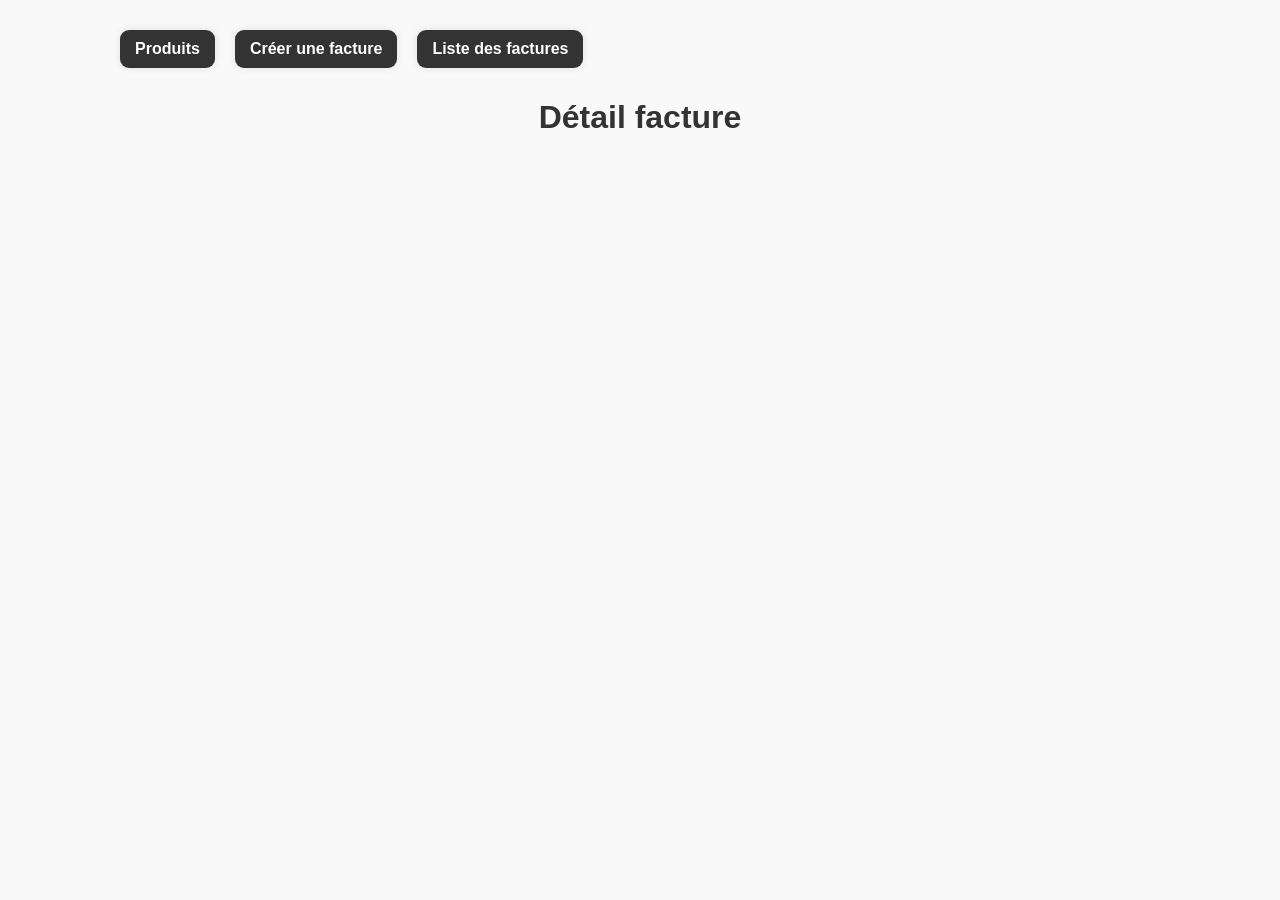
==== Exercice2/frontend/details.html @ ca305d29 "Page facture détails + CSS" ====
<!DOCTYPE html>
<html lang="fr">
<head>
    <meta charset="UTF-8">
    <title>Détail facture</title>
    <link rel="stylesheet" href="./css/style.css">
</head>
<body>

<div id="navbar"></div>


<h1>Détail facture</h1>

<div id="factureContainer"></div>

<script src="./js/navbar.js"></script>
<script src="./js/details.js"></script>

</body>
</html>
---- Exercice2/frontend/css/style.css ----
body {
    font-family: Arial, sans-serif;
    margin: 0px 90px ;
    padding: 20px;
    background-color: #f9f9f9;
    color: #333;
}

h1, h2 {
    text-align: center;
    margin-bottom: 20px;
}

/* ---------- Navbar ---------- */

.navbar {
    display: flex;
    justify-content: flex-start;
    /* border-bottom: 1px solid black; */
}

.navbar a {
    padding: 10px 15px;
    margin: 10px;
    border-radius: 9px;
    background-color: #333;
    box-shadow: 0 0 8px rgba(0,0,0,0.1);
}

#navbar a {
    color: rgb(255, 255, 255);
    text-decoration: none;
    font-weight: bold;
}

.navbar a:hover, #navbar a:hover {
    text-decoration: underline;
}

/* ---------- Formulaires ---------- */

form {
    display: flex;
    flex-direction: column; 
    gap: 15px;
    padding: 20px;
    background-color: #fff;
    border-radius: 8px;
    box-shadow: 0 0 8px rgba(0,0,0,0.1);
    max-width: 500px;
    margin: 0 auto 30px auto;
}

.form-row {
    display: flex;
    align-items: center;
    justify-content: flex-start;
    gap: 10px;
}

form label {
    width: 120px; 
    text-align: right;
    padding-right: 10px;
    font-weight: bold;
}

form input {
    flex: 1;
    max-width: 200px;
    padding: 6px 10px;
    border: 1px solid #ccc;
    border-radius: 4px;
    font-size: 14px;
}

form button {
    align-self: center; 
    padding: 10px 20px;
    background-color: #2e2e2e;
    box-shadow: 0 0 5px rgba(143, 143, 143, 0.1);
    color: white;
    color: white;
    border: none;
    border-radius: 5px;
    cursor: pointer;
    font-size: 16px;
}


/* ---------- Tableaux produits ---------- */
table {
    width: 100%;
    border-collapse: collapse;
    margin-bottom: 20px;
    background-color: #fff;
    border-radius: 8px;
    overflow: hidden;
    box-shadow: 0 0 5px rgba(0,0,0,0.1);
}

th, td {
    padding: 12px;
    text-align: center;
    border-bottom: 1px solid #ddd;
}

th {
    background-color: #474747;
    color: white;
}

tr:nth-child(even) {
    background-color: #f2f2f2;
}

/* ---------- Boutons actions ---------- */
button {
    padding: 6px 12px;
    margin: 5px auto;
    border: none;
    border-radius: 5px;
    cursor: pointer;
}

button.modifier { 
    margin-right: 5px;
    padding: 5px auto;
    background-color: #555;
    box-shadow: 0 0 5px rgba(0,0,0,0.2);
    color: white;
}

button.supprimer { 
    padding: 5px auto;
    background-color: #0a0302;
    box-shadow: 0 0 5px rgba(143, 143, 143, 0.1);
    color: white;
}



/* ---------- Pagination ---------- */
#prevPage, #nextPage {
    padding: 6px 12px;
    margin: 10px 5px;
    border-radius: 5px;
    border: none;
    background-color: #555;
    color: white;
    cursor: pointer;
}

#prevPage:hover, #nextPage:hover {
    background-color: #333;
}

/* ---------- Facture (création et liste) ---------- */
#produitsContainer, #produitsFacture {
    display: flex;
    flex-direction: column;
    gap: 15px;
    margin-bottom: 20px;
}

.produit-facture, .produit {
    display: flex;
    align-items: baseline;
    justify-content: space-around;
    padding: 15px;
    background-color: #fff;
    border-radius: 6px;
    box-shadow: 0 0 3px rgba(0,0,0,0.1);
}

.produit-facture input, .produit input {
    width: 60px;
    margin-left: 10px;
    padding: 4px;
    border: 1px solid #ccc;
    border-radius: 4px;
}
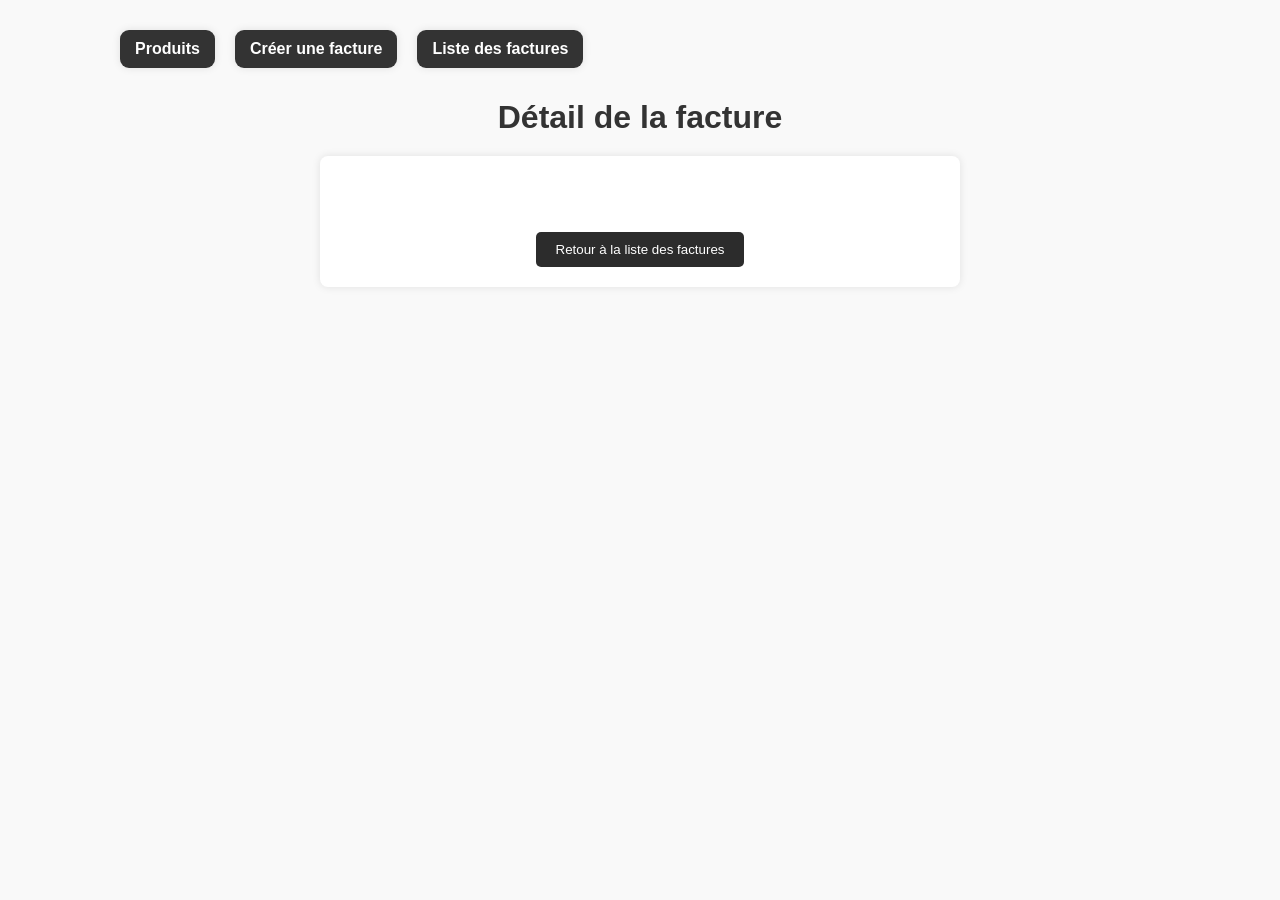
==== commit 7776896b: "Fonctionnalités OK Correction" ====
--- a/Exercice2/frontend/details.html
+++ b/Exercice2/frontend/details.html
@@ -2,17 +2,21 @@
 <html lang="fr">
 <head>
     <meta charset="UTF-8">
-    <title>Détail facture</title>
+    <title>Détail de la facture</title>
     <link rel="stylesheet" href="./css/style.css">
 </head>
 <body>
 
 <div id="navbar"></div>
 
+<h1>Détail de la facture</h1>
 
-<h1>Détail facture</h1>
-
-<div id="factureContainer"></div>
+<div id="factureDetail" class="facture-detail">
+    <ul id="produitsListe"></ul>
+    <p id="totalProduits"></p>
+    <p id="totalPrix"></p>
+    <button onclick="window.location.href='liste_factures.html'">Retour à la liste des factures</button>
+</div>
 
 <script src="./js/navbar.js"></script>
 <script src="./js/details.js"></script>
--- a/Exercice2/frontend/css/style.css
+++ b/Exercice2/frontend/css/style.css
@@ -6,6 +6,9 @@
     color: #333;
 }
 
+ul, span {
+    padding: 10px;
+}
 h1, h2 {
     text-align: center;
     margin-bottom: 20px;
@@ -48,7 +51,7 @@
     border-radius: 8px;
     box-shadow: 0 0 8px rgba(0,0,0,0.1);
     max-width: 500px;
-    margin: 0 auto 30px auto;
+    margin: 50px auto 30px auto;
 }
 
 .form-row {
@@ -156,27 +159,89 @@
 }
 
 /* ---------- Facture (création et liste) ---------- */
+
 #produitsContainer, #produitsFacture {
     display: flex;
     flex-direction: column;
-    gap: 15px;
     margin-bottom: 20px;
 }
 
 .produit-facture, .produit {
     display: flex;
-    align-items: baseline;
-    justify-content: space-around;
-    padding: 15px;
+    align-items: center;     
+    justify-content: space-between; 
+    padding: 15px 20px;      
     background-color: #fff;
     border-radius: 6px;
     box-shadow: 0 0 3px rgba(0,0,0,0.1);
+    margin: 5px;      
+}
+
+#titre_liste_produit{
+    margin-top: 75px;
 }
 
 .produit-facture input, .produit input {
-    width: 60px;
-    margin-left: 10px;
+    width: 60px;           
     padding: 4px;
     border: 1px solid #ccc;
     border-radius: 4px;
-}+    text-align: center;        
+}
+
+
+.facture-detail {
+    max-width: 600px;
+    margin: 0 auto;         
+    padding: 20px;
+    background-color: #fff;
+    border-radius: 8px;
+    box-shadow: 0 0 8px rgba(0,0,0,0.1);
+}
+
+.produit-ligne {
+    display: flex;
+    justify-content: space-between; 
+    align-items: center;
+    padding: 8px 0;
+    border-bottom: 1px solid #eee;
+    font-size: 16px;
+}
+
+.produit-ligne span {
+    flex: 1;                  
+    margin-left: 0;         
+}
+
+.produit-ligne .nom {
+    text-align: left;
+}
+
+.produit-ligne .quantite {
+    text-align: center;
+    flex: 0.5;                
+}
+
+.produit-ligne .total {
+    text-align: right;
+    font-weight: bold;
+    flex: 0.7;                
+}
+.facture-detail p {
+    font-weight: bold;
+    text-align: right;
+    margin-top: 10px;
+    font-size: 18px;
+}
+
+.facture-detail button {
+    display: block;
+    margin: 20px auto 0 auto;
+    padding: 10px 20px;
+    border: none;
+    border-radius: 5px;
+    background-color: #2c2c2c;
+    color: white;
+    cursor: pointer;
+}
+
